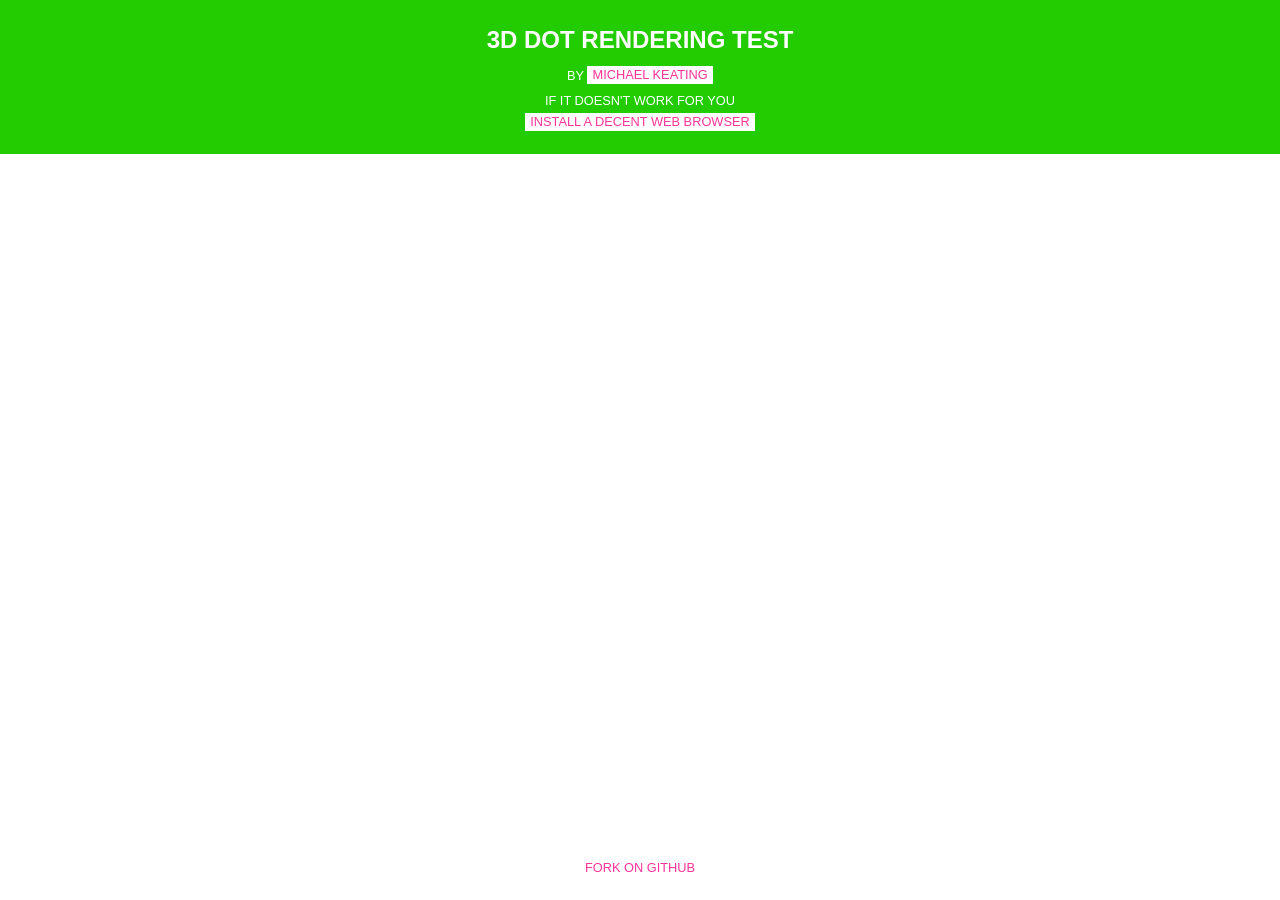
==== example.html @ b7d0bf35 "renamed webpage" ====
<!DOCTYPE html>
<html>

<head>
  <meta charset="utf-8">
  <title>3D DOT TEST</title>

  <meta name="viewport" content="width=device-width, initial-scale=1">
  <link rel="shortcut icon" type="image/x-icon" href="resources/favicon.ico" />
  <link rel="icon" type="image/png" href="resources/favicon.png" />
  
  <link rel="stylesheet" href="resources/stylesheet.css">
</head>

<body>
  <header>
    <h1>3D Dot Rendering Test</h1>
    <p>By <a href="http://human-analog.com/">Michael Keating</a></p>
    <p>If it doesn't work for you<br/> 
      <a href="http://browsehappy.com/">
        install a decent web browser
      </a>
    </p>
  </header>
  
  <div class="canvas">
    <img class="loading" src="resources/loading.gif"/>
  </div>
  
  <footer>
    <p>
      <a href="https://github.com/humanoidanalog/3d-dotrender-DOM">
        Fork on Github
      </a>
    </p>
  </footer>

  <script 
    src="https://raw.github.com/aFarkas/html5shiv/master/dist/html5shiv.js">
  </script> 
  <script src="3dot.js"></script>
  <script src="resources/main.js"></script>
</body>

</html>
---- resources/stylesheet.css ----
*, *:before, *:after {
  -webkit-box-sizing: border-box;
  -moz-box-sizing: border-box;
  box-sizing: border-box;
}

::selection {
  color: white;
  background: black;
  text-shadow: none;
}
::-moz-selection {
  color: white;
  background: black;
  text-shadow: none;
}

html{
  background: #2c0;
  color: white;
  font-size: 100%;
  font-family: "HelveticaNeue-Light", "Helvetica Neue Light", "Helvetica Neue", 
  Helvetica, Arial, "Lucida Grande", sans-serif;
  font-weight: 300;
  text-transform: uppercase;
  text-align: center;
  -ms-text-size-adjust: 100%; 
  -webkit-text-size-adjust: 100%;
  line-height: 1.3em;
}

body {
  max-width: 50rem;
  margin: 0 auto;
}

a {
  color: #f39;
  background: white;
  padding: .1em .4em;
  text-decoration: none;
}

a:focus,a:active,a:hover{
  outline: 0;
  color: white;
  background: #f39;
  text-decoration: none;
  outline: white thin dotted;
}

h1 {
  font-size: 1.5em;
  margin: .6em 0;
}

p{
  font-size: .8em;
  margin: .4em 0;
}

header{
  display: block;
  position: fixed;
  width: 100%;
  top: 0;
  left: 0;
  right: 0;
  padding: 1em 2em;
  background: #2c0;
  z-index: 1000;
}

footer{
  display: block;
  position: fixed;
  width: 100%;
  bottom: 0;
  left: 0;
  right: 0;
  padding: 1em 2em;
  z-index: 1000;
}

.canvas{
  position: fixed;
  width: 100%;
  height: 100%;
  top: 0;
  bottom: 0;
  left: 0;
  right: 0;
  background: white;
}

.loading{
  display: none;
  position: absolute;
  top: 50%;
  bottom: 50%;
  left: 50%;
  right: 50%;
}
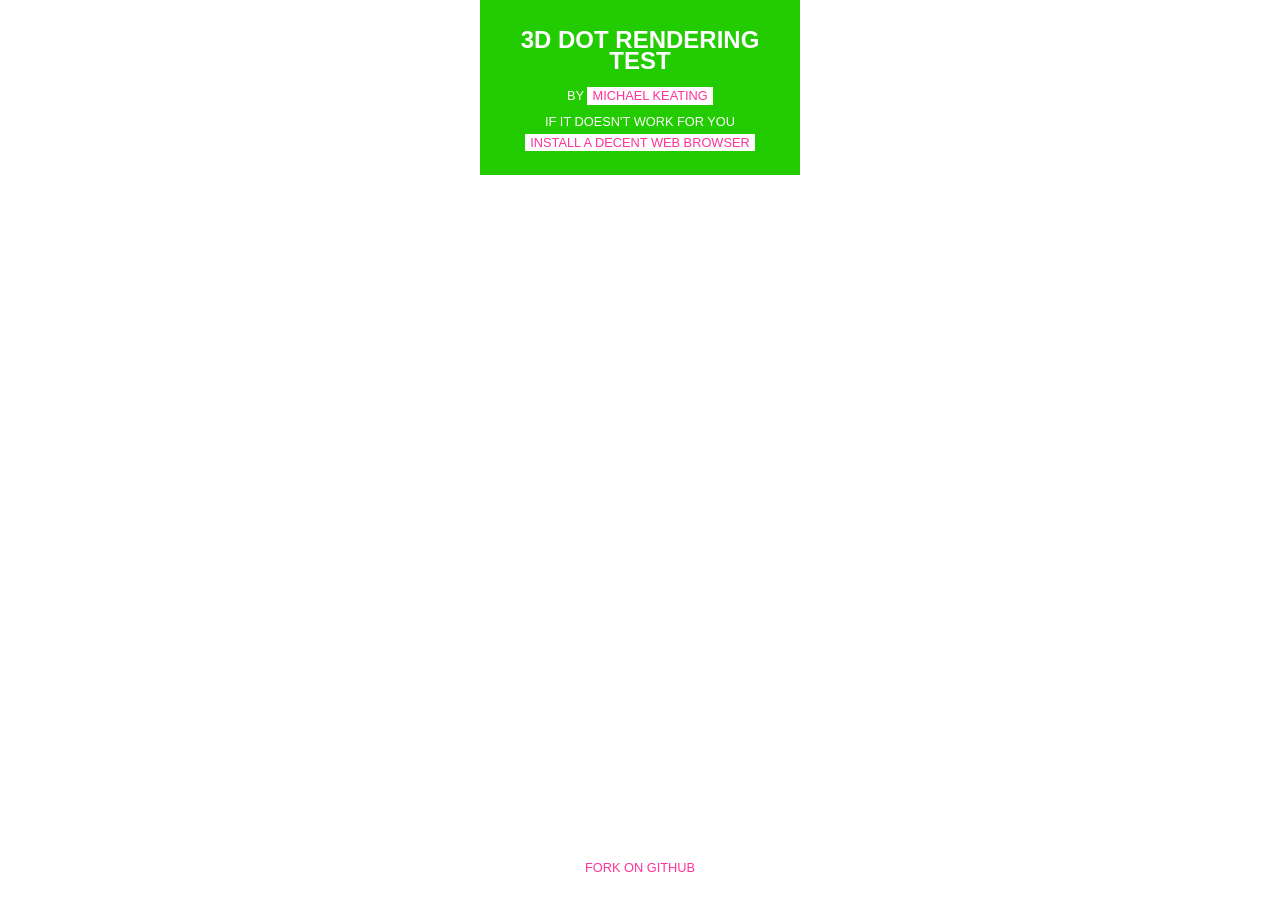
==== commit f2ccf198: "added local html shiv" ====
--- a/example.html
+++ b/example.html
@@ -35,9 +35,7 @@
     </p>
   </footer>
 
-  <script 
-    src="https://raw.github.com/aFarkas/html5shiv/master/dist/html5shiv.js">
-  </script> 
+  <script src="resources/html5shiv.js"></script> 
   <script src="3dot.js"></script>
   <script src="resources/main.js"></script>
 </body>
--- a/resources/stylesheet.css
+++ b/resources/stylesheet.css
@@ -29,11 +29,6 @@
   line-height: 1.3em;
 }
 
-body {
-  max-width: 50rem;
-  margin: 0 auto;
-}
-
 a {
   color: #f39;
   background: white;
@@ -62,13 +57,21 @@
 header{
   display: block;
   position: fixed;
+  top: 0;
+  left: 50%;
   width: 100%;
-  top: 0;
-  left: 0;
-  right: 0;
+  max-width: 20rem;
+  margin-left: -10rem;
   padding: 1em 2em;
   background: #2c0;
   z-index: 1000;
+}
+
+@media (max-width: 20em) {
+  header{
+    left: 0;
+    margin: 0;
+  }
 }
 
 footer{
